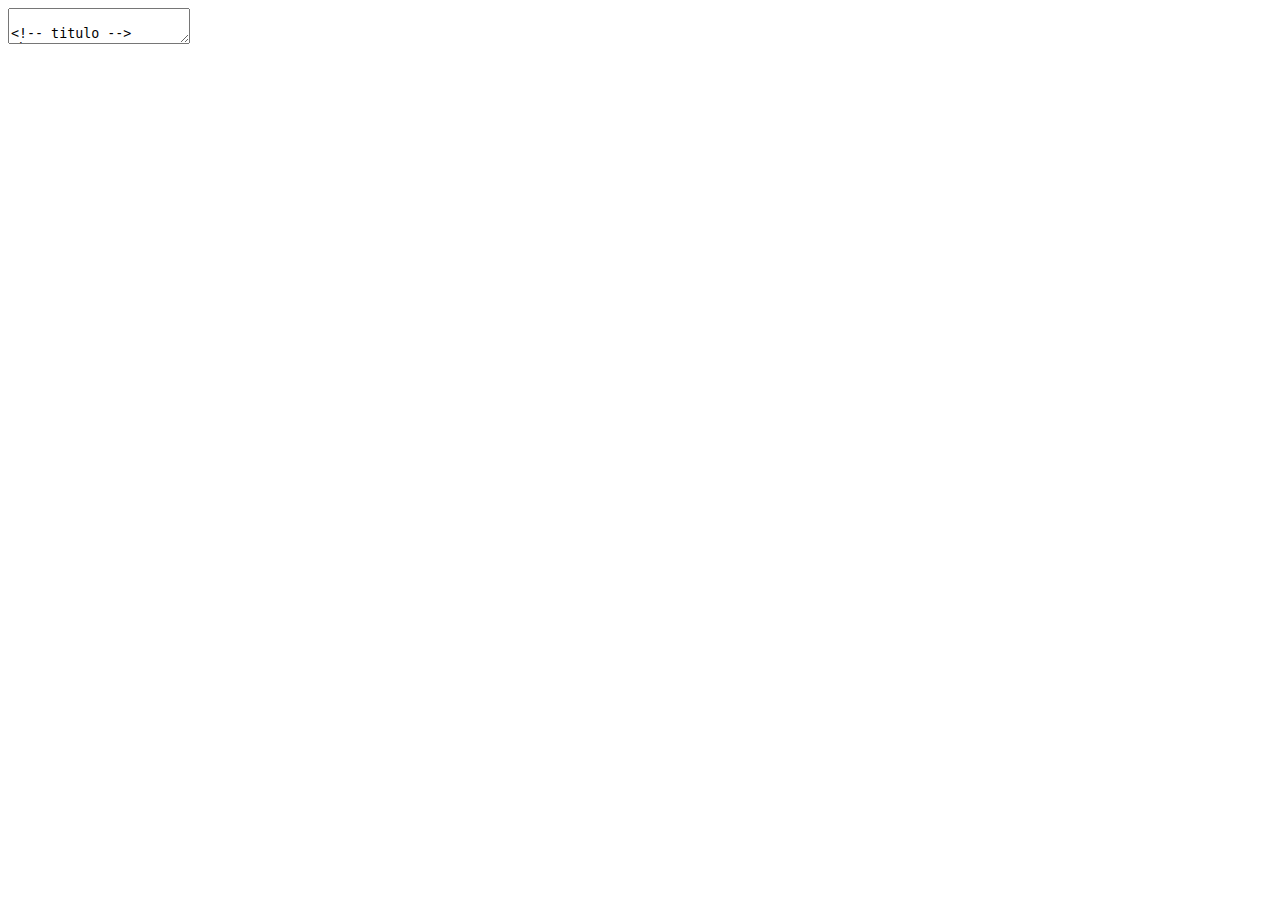
==== code/slidecode.html @ 0c8fff3b "funcionando" ====
<!DOCTYPE html>
<html lang="" xml:lang="">
  <head>
    <title>TITULO</title>
    <meta charset="utf-8" />
    <meta name="author" content="Yihui Xie" />
    <script src="libs/header-attrs-2.25/header-attrs.js"></script>
    <link href="libs/remark-css-0.0.1/default-fonts.css" rel="stylesheet" />
    <link rel="stylesheet" href="assets/style.css" type="text/css" />
  </head>
  <body>
    <textarea id="source">

&lt;!-- titulo --&gt;
&lt;h1 class="maintitulo"&gt;O que pensa o mercado financeira sobre a política economica.&lt;/h1&gt;

&lt;!-- natureza --&gt;
&lt;span class="natureza"&gt;Defesa do Trabalho de &lt;br&gt; Conclusão de curso&lt;/span&gt;

&lt;!-- linha --&gt;
&lt;hr class="linha"&gt; 



&lt;!-- rodapé --&gt;

&lt;div class="footer"&gt;
 &lt;div class="footer-content"&gt;
  &lt;!-- logo UnB --&gt;
   &lt;img src="../img/unb-logo.png" class="footer-content-img"&gt;&lt;/img&gt;
  &lt;!-- Linha vertical --&gt;
   &lt;div class="footer-vertical-line"&gt;&lt;/div&gt;
  &lt;!-- Texto-UnB --&gt;
   &lt;span class="footer-texto-unb-dep"&gt;Universidade de Brasilia&lt;br&gt;
      Departamento de Estatística
   &lt;/span&gt;
&lt;/div&gt;

---

#teste
    </textarea>
<style data-target="print-only">@media screen {.remark-slide-container{display:block;}.remark-slide-scaler{box-shadow:none;}}</style>
<script src="https://remarkjs.com/downloads/remark-latest.min.js"></script>
<script>var slideshow = remark.create({
"highlightStyle": "github",
"highlightLines": true,
"countIncrementalSlides": true,
"ratio": "16:9",
"progress": true,
"controlsLayout": "bottom-right",
"slideNumberFormat": "%current% /%total%"
});
if (window.HTMLWidgets) slideshow.on('afterShowSlide', function (slide) {
  window.dispatchEvent(new Event('resize'));
});
(function(d) {
  var s = d.createElement("style"), r = d.querySelector(".remark-slide-scaler");
  if (!r) return;
  s.type = "text/css"; s.innerHTML = "@page {size: " + r.style.width + " " + r.style.height +"; }";
  d.head.appendChild(s);
})(document);

(function(d) {
  var el = d.getElementsByClassName("remark-slides-area");
  if (!el) return;
  var slide, slides = slideshow.getSlides(), els = el[0].children;
  for (var i = 1; i < slides.length; i++) {
    slide = slides[i];
    if (slide.properties.continued === "true" || slide.properties.count === "false") {
      els[i - 1].className += ' has-continuation';
    }
  }
  var s = d.createElement("style");
  s.type = "text/css"; s.innerHTML = "@media print { .has-continuation { display: none; } }";
  d.head.appendChild(s);
})(document);
// delete the temporary CSS (for displaying all slides initially) when the user
// starts to view slides
(function() {
  var deleted = false;
  slideshow.on('beforeShowSlide', function(slide) {
    if (deleted) return;
    var sheets = document.styleSheets, node;
    for (var i = 0; i < sheets.length; i++) {
      node = sheets[i].ownerNode;
      if (node.dataset["target"] !== "print-only") continue;
      node.parentNode.removeChild(node);
    }
    deleted = true;
  });
})();
// add `data-at-shortcutkeys` attribute to <body> to resolve conflicts with JAWS
// screen reader (see PR #262)
(function(d) {
  let res = {};
  d.querySelectorAll('.remark-help-content table tr').forEach(tr => {
    const t = tr.querySelector('td:nth-child(2)').innerText;
    tr.querySelectorAll('td:first-child .key').forEach(key => {
      const k = key.innerText;
      if (/^[a-z]$/.test(k)) res[k] = t;  // must be a single letter (key)
    });
  });
  d.body.setAttribute('data-at-shortcutkeys', JSON.stringify(res));
})(document);
(function() {
  "use strict"
  // Replace <script> tags in slides area to make them executable
  var scripts = document.querySelectorAll(
    '.remark-slides-area .remark-slide-container script'
  );
  if (!scripts.length) return;
  for (var i = 0; i < scripts.length; i++) {
    var s = document.createElement('script');
    var code = document.createTextNode(scripts[i].textContent);
    s.appendChild(code);
    var scriptAttrs = scripts[i].attributes;
    for (var j = 0; j < scriptAttrs.length; j++) {
      s.setAttribute(scriptAttrs[j].name, scriptAttrs[j].value);
    }
    scripts[i].parentElement.replaceChild(s, scripts[i]);
  }
})();
(function() {
  var links = document.getElementsByTagName('a');
  for (var i = 0; i < links.length; i++) {
    if (/^(https?:)?\/\//.test(links[i].getAttribute('href'))) {
      links[i].target = '_blank';
    }
  }
})();
// adds .remark-code-has-line-highlighted class to <pre> parent elements
// of code chunks containing highlighted lines with class .remark-code-line-highlighted
(function(d) {
  const hlines = d.querySelectorAll('.remark-code-line-highlighted');
  const preParents = [];
  const findPreParent = function(line, p = 0) {
    if (p > 1) return null; // traverse up no further than grandparent
    const el = line.parentElement;
    return el.tagName === "PRE" ? el : findPreParent(el, ++p);
  };

  for (let line of hlines) {
    let pre = findPreParent(line);
    if (pre && !preParents.includes(pre)) preParents.push(pre);
  }
  preParents.forEach(p => p.classList.add("remark-code-has-line-highlighted"));
})(document);</script>

<script>
slideshow._releaseMath = function(el) {
  var i, text, code, codes = el.getElementsByTagName('code');
  for (i = 0; i < codes.length;) {
    code = codes[i];
    if (code.parentNode.tagName !== 'PRE' && code.childElementCount === 0) {
      text = code.textContent;
      if (/^\\\((.|\s)+\\\)$/.test(text) || /^\\\[(.|\s)+\\\]$/.test(text) ||
          /^\$\$(.|\s)+\$\$$/.test(text) ||
          /^\\begin\{([^}]+)\}(.|\s)+\\end\{[^}]+\}$/.test(text)) {
        code.outerHTML = code.innerHTML;  // remove <code></code>
        continue;
      }
    }
    i++;
  }
};
slideshow._releaseMath(document);
</script>
<!-- dynamically load mathjax for compatibility with self-contained -->
<script>
(function () {
  var script = document.createElement('script');
  script.type = 'text/javascript';
  script.src  = 'https://mathjax.rstudio.com/latest/MathJax.js?config=TeX-MML-AM_CHTML';
  if (location.protocol !== 'file:' && /^https?:/.test(script.src))
    script.src  = script.src.replace(/^https?:/, '');
  document.getElementsByTagName('head')[0].appendChild(script);
})();
</script>
  </body>
</html>
---- code/libs/remark-css-0.0.1/default-fonts.css ----
@import url(https://fonts.googleapis.com/css?family=Yanone+Kaffeesatz);
@import url(https://fonts.googleapis.com/css?family=Droid+Serif:400,700,400italic);
@import url(https://fonts.googleapis.com/css?family=Source+Code+Pro:400,700);

body { font-family: 'Droid Serif', 'Palatino Linotype', 'Book Antiqua', Palatino, 'Microsoft YaHei', 'Songti SC', serif; }
h1, h2, h3 {
  font-family: 'Yanone Kaffeesatz';
  font-weight: normal;
}
.remark-code, .remark-inline-code { font-family: 'Source Code Pro', 'Lucida Console', Monaco, monospace; }
---- code/assets/style.css ----
html.remark-container, body.remark-container {
    height: 100%;
    width: 100%;
    -webkit-print-color-adjust: exact;
}

html.remark-container, body.remark-container {
    height: 100%;
    width: 100%;
    -webkit-print-color-adjust: exact;
}

/* classe do body*/
.remark-container {
    background: #d7d8d2;
    margin: 0;
    overflow: hidden;
}

.remark-slide-content {
    background-color: #F8F8F8;
    background-position: center;
    background-repeat: no-repeat;
    display: table-cell;
    font-size: 20px;
    padding: 20px 80px 20px 80px;
}


/* body*/
body {
    font-family: -apple-system, BlinkMacSystemFont, "SF Pro Display", Roboto, Helvetica Neue, sans-serif;
    display: block;
    /*    font-family: 'Droid Serif', 'Palatino Linotype', 'Book Antiqua', Palatino, 'Microsoft YaHei', 'Songti SC', serif;*/
}

/* Pagina contendo a area do slide 01*/
.remark-slide-scaler {
    background-color: transparent;
    overflow: hidden;
    position: absolute;
    -webkit-transform-origin: top left;
    -moz-transform-origin: top left;
    transform-origin: top-left;
    -moz-box-shadow: 0 0 30px #888;
    
    /*-webkit e box-shadow são o que importa*/
    /*Sombras da DIV CIMA-BAIXO*/
    
    -webkit-box-shadow: 0 0 30px #888;
    box-shadow: 0 0 30px #888;
}

/*Comportamendo do conteudo desta DIV dentro da "remark-slide-scaler"
Herdado da classe "html.remark-container, body.remark-container "*/
.remark-slide {
    height: 100%;
    width: 100%;
    display: table;
    table-layout: fixed;
}

/* Configurcoes-conteudo*/
.remark-slide-content {
  /*cor-fundo-conteudo*/
    background-color: #F8F8F8;
    background-position: center;
    background-repeat: no-repeat;
    display: table-cell;
    font-size: 20px;
    padding: 20px 80px 20px 80px;
}

/*Titulo slide 01*/
h1.maintitulo {
    color: #3E488F;
    margin-left: 20px;
    margin-top: 90px;
    margin-bottom: 44px;
    font-size: 72px;
    font-family: 'SF Pro Text';
    font-weight: 800;
}


span.natureza{
    display: block;
    color: #3E488F;
    margin-top: 0px;
    margin-left: 20px;
    margin-bottom: 40px;
    font-size: 30px;
    font-family: 'SF Pro Text';
    font-weight: 400;
}


hr.linha {
  width: 950px;
    margin-bottom: 0px;
      margin-left: 20px;
    border: none;
    height: 1px;
    /* Set the hr color */
    background-color: #333; /* Modern Browsers */
    border-left-width: 0px;
    border-right-width: 0px;
}

.footer-content {
    margin-left: 20px;
    display: flex;
    gap: 15px;
    margin-top: 30px;
    align-items: center;
    flex-wrap: nowrap;
    flex-direction: row;
}

.footer-vertical-line{
    height: 30px;
    border-right: 1px solid #000;
}

.footer-texto-unb-dep{
  font-size: 12px;
  line-height: -0.5px;
}
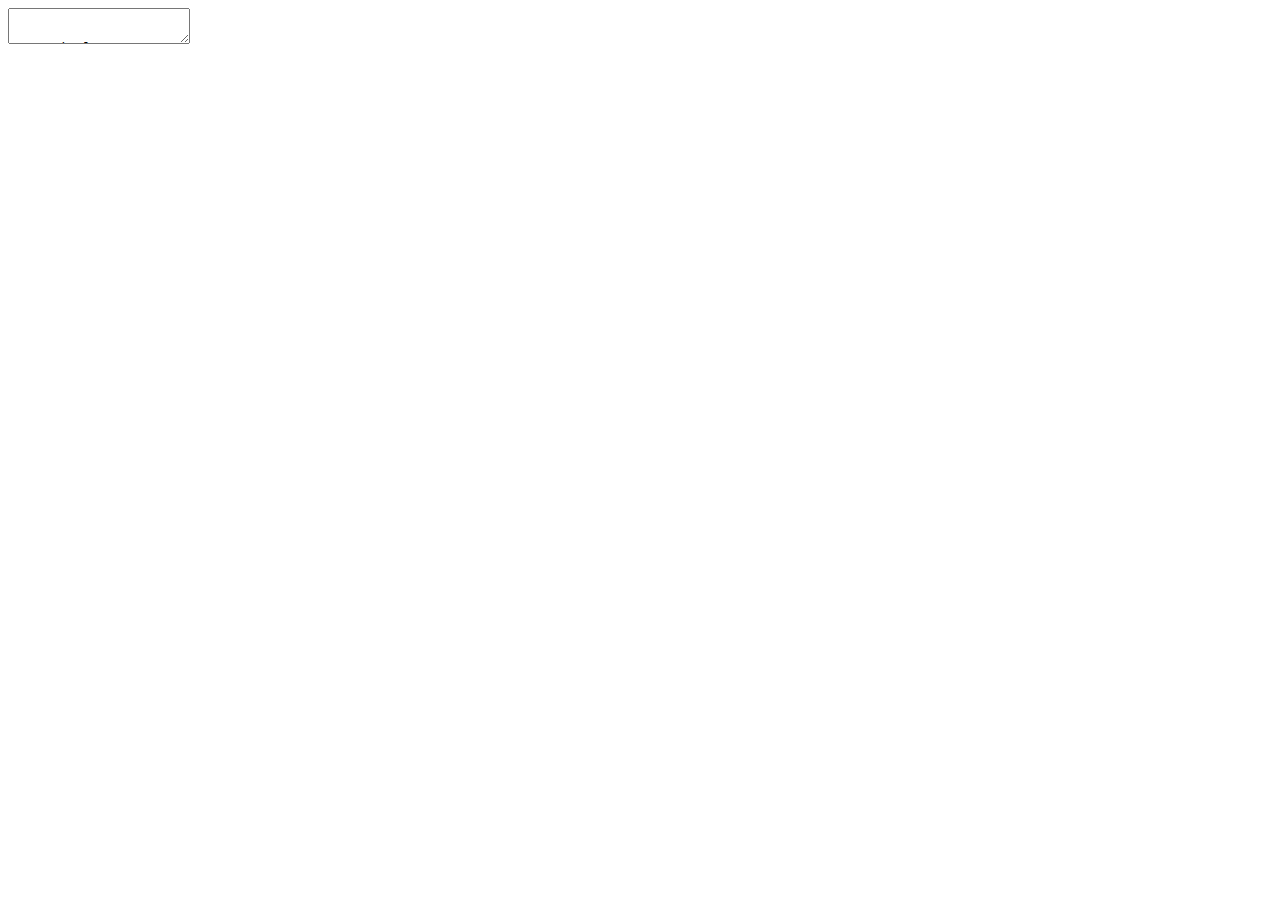
==== commit 30eb42d8: "funcionalidades.R" ====
--- a/code/slidecode.html
+++ b/code/slidecode.html
@@ -1,9 +1,8 @@
 <!DOCTYPE html>
 <html lang="" xml:lang="">
   <head>
-    <title>TITULO</title>
+    <title>slidecode.knit</title>
     <meta charset="utf-8" />
-    <meta name="author" content="Yihui Xie" />
     <script src="libs/header-attrs-2.25/header-attrs.js"></script>
     <link href="libs/remark-css-0.0.1/default-fonts.css" rel="stylesheet" />
     <link rel="stylesheet" href="assets/style.css" type="text/css" />
@@ -11,8 +10,9 @@
   <body>
     <textarea id="source">
 
+
 &lt;!-- titulo --&gt;
-&lt;h1 class="maintitulo"&gt;O que pensa o mercado financeira sobre a política economica.&lt;/h1&gt;
+&lt;h1 class="maintitulo"&gt;Avaliação Estatística da Influência de Recursos Complementares no Desempenho Acadêmico no Ensino Superior.&lt;/h1&gt;
 
 &lt;!-- natureza --&gt;
 &lt;span class="natureza"&gt;Defesa do Trabalho de &lt;br&gt; Conclusão de curso&lt;/span&gt;
--- a/code/assets/style.css
+++ b/code/assets/style.css
@@ -78,7 +78,7 @@
     margin-left: 20px;
     margin-top: 90px;
     margin-bottom: 44px;
-    font-size: 72px;
+    font-size: 54px;
     font-family: 'SF Pro Text';
     font-weight: 800;
 }
